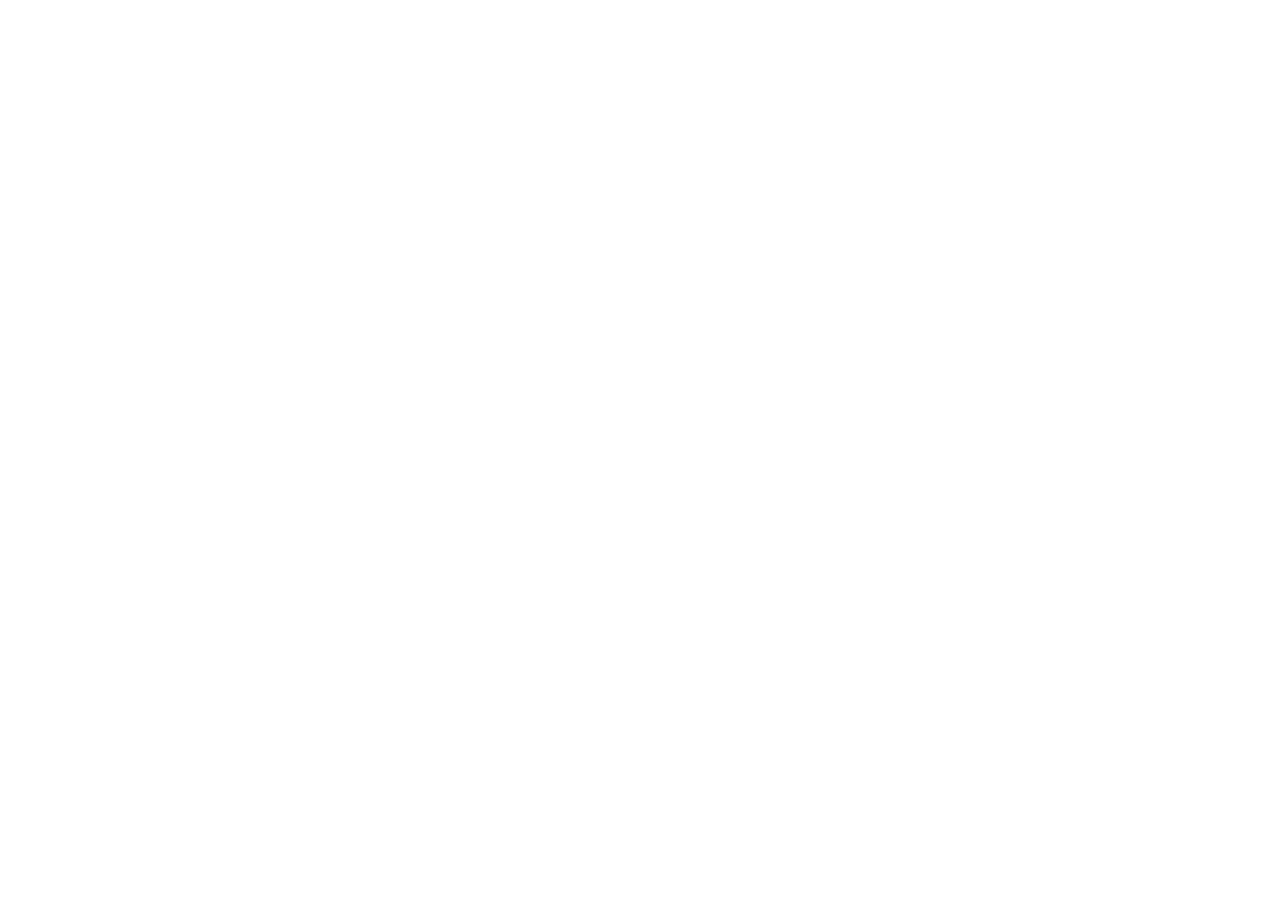
==== Experiment/e4index.html @ f9538771 "renamed" ====
<!DOCTYPE html>
<html lang="en">
<head>
    <meta charset="UTF-8">
    <meta name="viewport" content="width=device-width, initial-scale=1.0">
    <title>Document</title>
    <link href="https://cdn.jsdelivr.net/npm/bootstrap@5.3.2/dist/css/bootstrap.min.css" rel="stylesheet">

</head>
<body>
    <script src="exp4.js"></script>
</body>
</html>
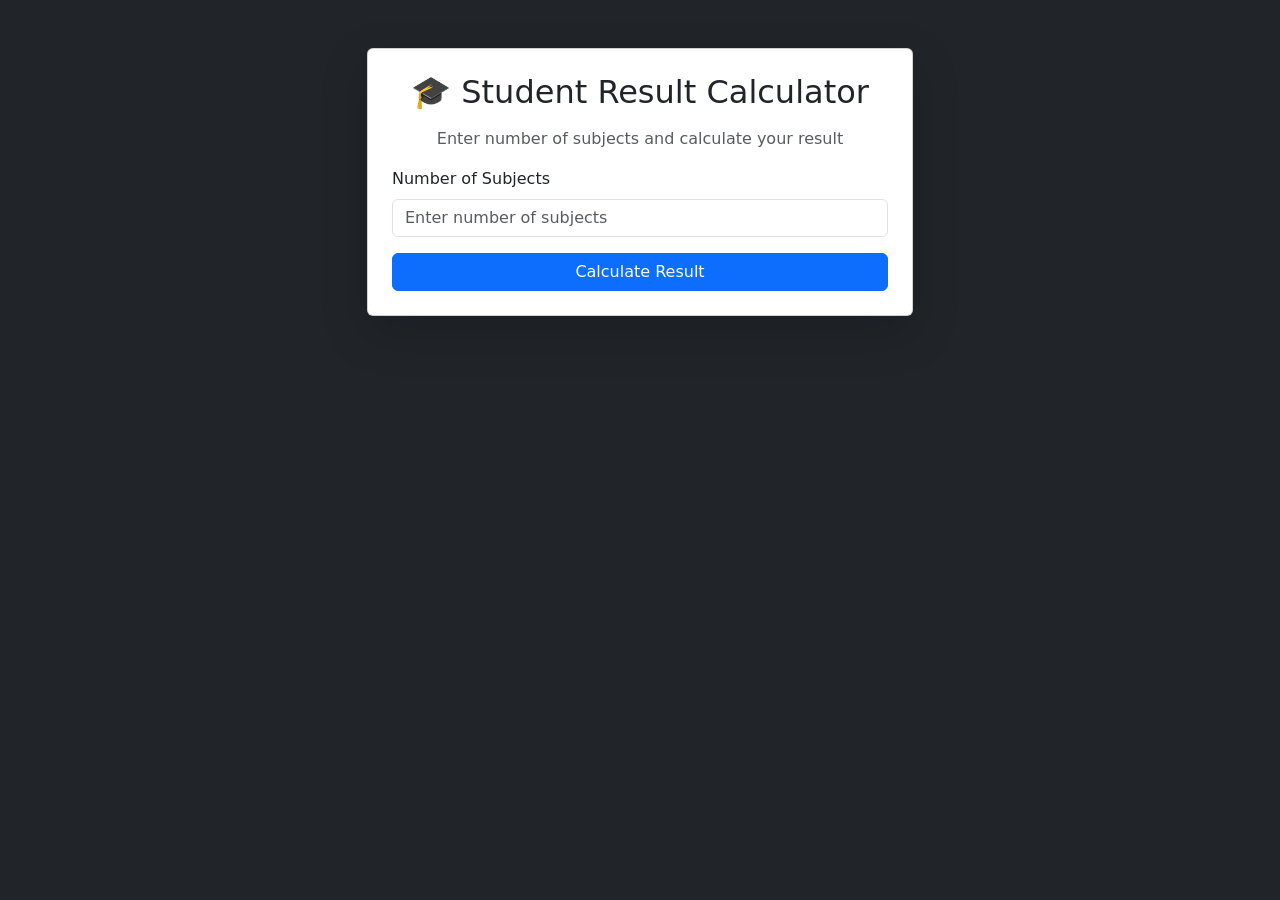
==== commit c7a0573c: "MT1" ====
--- a/Experiment/e4index.html
+++ b/Experiment/e4index.html
@@ -1,13 +1,71 @@
 <!DOCTYPE html>
 <html lang="en">
 <head>
-    <meta charset="UTF-8">
-    <meta name="viewport" content="width=device-width, initial-scale=1.0">
-    <title>Document</title>
-    <link href="https://cdn.jsdelivr.net/npm/bootstrap@5.3.2/dist/css/bootstrap.min.css" rel="stylesheet">
+
+<meta charset="UTF-8">
+<meta name="viewport" content="width=device-width, initial-scale=1.0">
+
+<title>Student Result Calculator</title>
+
+<link href="https://cdn.jsdelivr.net/npm/bootstrap@5.3.2/dist/css/bootstrap.min.css" rel="stylesheet">
 
 </head>
-<body>
-    <script src="exp4.js"></script>
+<body class="bg-dark text-light">
+
+<div class="container py-5">
+
+<div class="row justify-content-center">
+
+<div class="col-md-6">
+
+<div class="card shadow-lg">
+
+<div class="card-body p-4">
+
+<h2 class="text-center mb-3">🎓 Student Result Calculator</h2>
+
+<p class="text-center text-muted">
+Enter number of subjects and calculate your result
+</p>
+
+<div class="mb-3">
+
+<label class="form-label">Number of Subjects</label>
+
+<input 
+type="number"
+id="numSubjects"
+class="form-control"
+placeholder="Enter number of subjects"
+min="1"
+max="20"
+>
+
+</div>
+
+<div class="d-grid">
+
+<button class="btn btn-primary"
+onclick="calculateResult()">
+Calculate Result
+
+</button>
+
+</div>
+
+<div id="resultBox" class="mt-4 d-none"></div>
+
+</div>
+
+</div>
+
+</div>
+
+</div>
+
+</div>
+
+<script src="script.js"></script>
+
 </body>
 </html>
